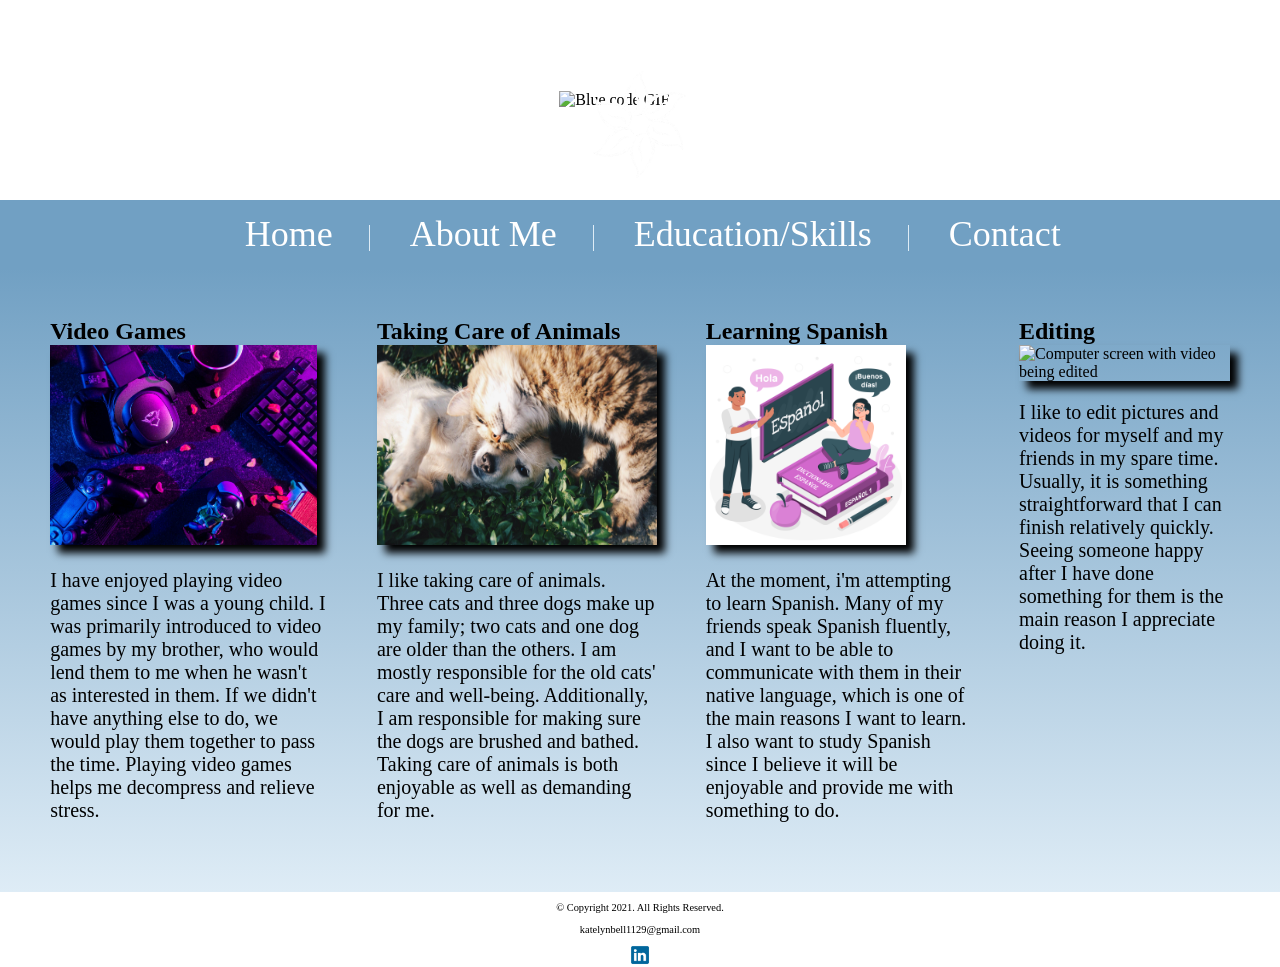
==== aboutme.html @ b2fa80f9 "Update aboutme.html" ====
<!DOCTYPE html>
<html lang="en">
<head>
	<title>Katelyn Bellamy Web Profolio</title>
	<meta charset="utf-8">
	<link rel="stylesheet" href="css/styles.css">
	<meta name="viewport" content="width=device-width, initial-scale=1">
</head>
<body>
	<!-- Mobile Nav -->
	<nav class="mobile-nav">
		<div id="menu-links">
			<a href="index.html">Home</a>
			<a href="aboutme.html">About Me</a>
			<a href="education-skills.html">Education/Skills</a>
			<a href="contact.html">Contact</a>
		</div>
		<a class="menu-icon" onclick="hamburger()">
		<div>&#9776;</div>
		</a>
	</nav>
	<div class="video-wrapper">
		<img src="img/galaxycode(2).gif" alt="Blue code GIF">
	<header id="ffc-logo">
	<div class="name">
		<h1>Katelyn Bellamy</h1>
		<a href="index.html">
		<img src="img/WhiteIcon-noBG.png" alt="Flower Icon" class="center"></a>
		</div>
	</div>
	</header>
	<!-- Tablet, Desktop Nav -->
	<nav class="tablet-desktop">
	<ul>
		<li><a href="index.html">Home</a></li>
		<li><a href="aboutme.html">About Me</a></li>
		<li><a href="education-skills.html">Education/Skills</a></li>
		<li><a href="contact.html">Contact</a></li>
	</ul>
	</nav>
	<main class="me">
			<article>
				<h1>Video Games</h1>
				<img src="img/Video-Game.jpg" alt="Controller and Headphones image" class="games">
				<p>I have enjoyed playing video games since I was a young child. I was primarily introduced to video games by my brother, who would lend them to me when he wasn't as interested in them. If we didn't have anything else to do, we would play them together to pass the time. Playing video games helps me decompress and relieve stress.</p>
			</article>
			<article>
				<h1>Taking Care of Animals</h1>
				<img src="img/Animals.jpg" alt="Cat and dog image" class="animals">
				<p>I like taking care of animals. Three cats and three dogs make up my family; two cats and one dog are older than the others. I am mostly responsible for the old cats' care and well-being. Additionally, I am responsible for making sure the dogs are brushed and bathed. Taking care of animals is both enjoyable as well as demanding for me.</p>
			</article>
			<article>
			<h1>Learning Spanish</h1>
			<img src="img/Spanish.jpg" alt="People talking in spanish" class="spanish">
			<p>At the moment, i'm attempting to learn Spanish. Many of my friends speak Spanish fluently, and I want to be able to communicate with them in their native language, which is one of the main reasons I want to learn. I also want to study Spanish since I believe it will be enjoyable and provide me with something to do.</p>
			</article>
			<article>
			<h1>Editing</h1>
			<img src="Editing.jpg" alt="Computer screen with video being edited" class="edit">
			<p>I like to edit pictures and videos for myself and my friends in my spare time. Usually, it is something straightforward that I can finish relatively quickly. Seeing someone happy after I have done something for them is the main reason I appreciate  doing it.</p>
			</article>
	</main>
	<footer>
	<p>&copy; Copyright 2021. All Rights Reserved.</p>
	<p>katelynbell1129@gmail.com</p>
			<div class="social">
			<a href="https://www.linkedin.com/in/katelyn-bellamy-415078358/" target="_blank">
			<img src="img/linkedin-icon.png" alt="blue and white Linkedin logo"></a>
	</footer>
		<script src="scripts/script.js"></script>
</body>
</html>
---- css/styles.css ----
/*
Author: Katelyn Bellamy
Date: 2/3/2025
File Name: styles.css
*/

/* CSS Reset */
body, header, nav, main, footer, img, h1, ul {
    margin: 0;
    padding: 0;
    border: 0;
}

/* Style rule for images */
img {
    max-width: 100%;
}


/* Style rules for mobile viewport */

/* show mobile class, hide tablet-desktop class and menu-links id  */
.mobile-nav  #menu-links {
	display: block;
}

.tablet-desktop, #menu-links {
	display: none;
}

/* Style rules for header content */
header {
    text-align: center;
    font-size: 1.5em;
    color: #71a0c3;
}

header h1 {
    font-family: 'DM Serif Display', serif;
    font-style: italic;
}

	.center {
		transform: rotate(35deg);
		height: 100px;
		width: 100px;
		display: inline;
	}
	
	.video {
		position: absolute;
		top: 0;
		left: 0;
	}

	.name {
		color: #fff;
		position: absolute;
		top: 50%;
		left: 50%;
		transform: translate(-50%, -50%);
}

	.video-wrapper {
		position: relative;
		width: 100%;
		height: 200px;
		overflow: hidden;
		text-align: center;
		display: flex;
		align-items: center;
		justify-content: center;
}

/* Style rules for hamburger menu */

.mobile-nav a {
	color: #fff;
	font-family: 'DM Serif Display', serif;
	text-align: center;
	font-size: 2em;
	text-decoration: none;
	padding: 3%;
	display: block;
}

.mobile-nav a.menu-icon {
	display: block;
	position: absolute;
	right: 0;
	top: 0;
}

nav ul {
    list-style-type: none;
    text-align: center;
	display: inline-block;
}

nav li {
    display: inline-block;
    font-size: 2em;
    border-top: 1px solid #deecf6;
}

nav li a {
    display: inline;
    color: #fff;
    text-align: center;
    padding: 0.5em 1em;
    text-decoration: none;
}

/* Style rules for main content */
main {
    padding: 2%;
    background-color: #deecf6;
    overflow: auto;
    font-family: 'DM Serif Display', serif;
}

main p {
    font-size: 1.25em;
}

article {
	padding: 2%;
}

#info {
    clear: left;
    background-color: #c0caf7;
    padding: 1% 2%;
}

#contact {
    text-align: center;
}

#contact .email-link {
    color: #4645a8;
    text-decoration: none;
    font-weight: bold;
}



/* Style rules for footer content */
footer {
    text-align: center;
    font-size: 0.65em;
    clear: left;
}

footer a {
    color: #4645a8;
    text-decoration: none;
}

/* Media Query for Tablet Viewport */
@media screen and (min-width: 550px), print {
  
/* Tablet Viewport: Show tablet-desktop class, hide mobile class */

	.tablet-desktop {
		display: block;
	}
	
	.mobile, .mobile-nav {
		display: none;
	}
	
    /* Tablet Viewport: Style rule for header content */
    
	.center {
		transform: rotate(35deg);
		height: 100px;
		width: 100px;
		display: inline;
	}
	
    /* Tablet Viewport: Style rules for nav area */
	
	nav {
		padding: 1%;
		margin-bottom: 1%;
	}
	
    nav li {
        border-top: none;
        display: inline;
        border-right: 1px solid #deecf6;
        font-size: 1.5em;
    }
    
    nav li:last-child {
        border-right: none;
    }
    
    nav li a {
        padding: 0.25em 0.5em;
		font-size: 1.5em;
    }

}
   

/* Media Query for Desktop Viewport */
@media screen and (min-width: 769px), print {
    
    /* Desktop Viewport: Style rule for header */
    header {
        padding: 2%;
    }
	
	.video {
		position: absolute;
		top: 0;
		left: 0;
	}
	
	.video-wrapper {
		position: relative;
		width: 100%;
		height: 200px;
		overflow: hidden;
		text-align: center;
		display: flex;
		align-items: center;
		justify-content: center;
	}

	.name {
		color: #fff;
		position: absolute;
		top: 50%;
		left: 50%;
		transform: translate(-50%, -50%);
	}
}
	
    /* Desktop Viewport: Style rules for nav area */
	
	nav {	
		background: #71a0c3;
		text-align: center;
		width: 100%;
		margin: 0em 0em 0 0;
	}

    nav li a {
        padding: 0.5em 1em;
		display: inline;
		color: #fff;
		text-align: center;
		text-decoration: none;
		font-size: 1.5em;
    }
    
    nav li a:hover {
        color: #71a0c3;
        background-color: #deecf6;
    }

	nav ul {
		list-style-type: none;
		text-align: center;
		display: inline;
}
	#icon {
		max-width: 50%;
		display: block;
	}

    .mobile, mobile-nav {
        display: none;
    }
  
    /* Desktop Viewport: Style Rules for main content */  
    #info ul {
        margin-left: 5%;
    }

    main h3 {
        font-size: 1.5em;
    }
	
	.savvy {
		font-size: .9em;
		border: 2px solid #deecf6;
		text-align: center;
		padding: 2%;
	}
	
	.think {
		font-size: .9em;
		border: 2px solid #deecf6;
		text-align: center;
		padding: 2%;
	}
	
	.manage {
		font-size: .9em;
		border: 2px solid #deecf6;
		text-align: center;
		padding: 2%;
	}
	
	.adapt {
		font-size: .9em;
		border: 2px solid #deecf6;
		text-align: center;
		padding: 2%;
	}
	
	.edu {
		font-size: 2em;
	}
	
	.skills {
		font-size: 2em;
		padding: 2%;
	}
	
	.stuff {
    display: flex;
	padding: 2%;
}

	.com {
		height:200px;
		width:220px;
		flex: 1 100px; 
		border-radius: 70%;
		object-fit: cover;
		box-shadow: 8px 8px 8px #71a0c3;
	}
	
	.crit {
		height:200px;
		width:220px;
		flex: 1 100px; 
		border-radius: 70%;
		object-fit: cover;
		box-shadow: 8px 8px 8px #71a0c3;
	}
	
	.time {
		height:200px;
		width:220px;
		flex: 1 100px; 
		border-radius: 70%;
		object-fit: cover;
	}
	
	.change {
		height:200px;
		width:220px;
		flex: 1 100px; 

	}
	
	.education {
		display: flex;
		padding: 2%;
	}
	
	.WFHS {
		height:300px;
		width:320px;
		flex: 1 100px; 
	}
	
	.FDTC {
		height:300px; 
		width:460px;
		flex: 1 100px; 
	}
	
	#div1 {
		border: 2px solid #71a0c3;
	}
	
	#div2 {
		border: 2px solid #71a0c3;
	}
	
	
	@media (max-width: 600px) {
	.education {
		flex-direction: column;
	}
	
	.stuff {
		flex-direction: column;
	}
}
	.link {
		background-color: #71a0c3;
		padding: 2%;
        margin: 0em 0em 0 0;
		width: 80%;
		text-align: center;
		border-radius: 5px;
		color: #fff;
	}
	
		
   	.me {
	display: flex;
	background: linear-gradient(to bottom, #71a0c3, #deecf6);
	}

	.code {
		display: block;
		float: right;
		box-shadow: 8px 8px 8px #000;
		height: 150px;
		width: 240px;
		transform: skewX(10deg);
		margin: 1em 1em 0 0;
	}
	
	.laptop {
		display: block;
		box-shadow: 8px 8px 8px #000;
		height: 150px;
		width: 200px;
		float:left;
	}
		
	.games {
		box-shadow: 8px 8px 8px #000;
		height:200px; 
		flex: 1 100px; 
	}
	
	.animals {
		box-shadow: 8px 8px 8px #000;
		height:200px; 
		flex: 1 100px;
	}
	
	.spanish {
		height: 200px; 
		flex: 1 100px;
		box-shadow: 8px 8px 8px #000;
	}
	
	.edit {
		height: 200px; 
		flex: 1 100px;
		box-shadow: 8px 8px 8px #000;
	}
	
	.school {
		text-align:center;
	}
	
	.pro {
		text-align: center;
		margin: 0em 0em 0 0;
		float: left;
	}
	
	.af {
		text-align: center;
		margin: 0em 0em 0 0;
		float: right;
	}	
	
	@media (max-width: 600px) {
	.me {
		flex-direction: column;
		height: 500px;
	}
}
	.home {
		text-align: center;
		margin: 0em 0em 0 0;
	}	

	/* Style rules for footer content */
	.social {
		display: block;
		height: 20px;
		width: 20px;
		margin: auto;
	}
	
/* Media Query for Print */
@media print {
    
    body {
        background-color: #fff;
        color: #000;
    }
    
}
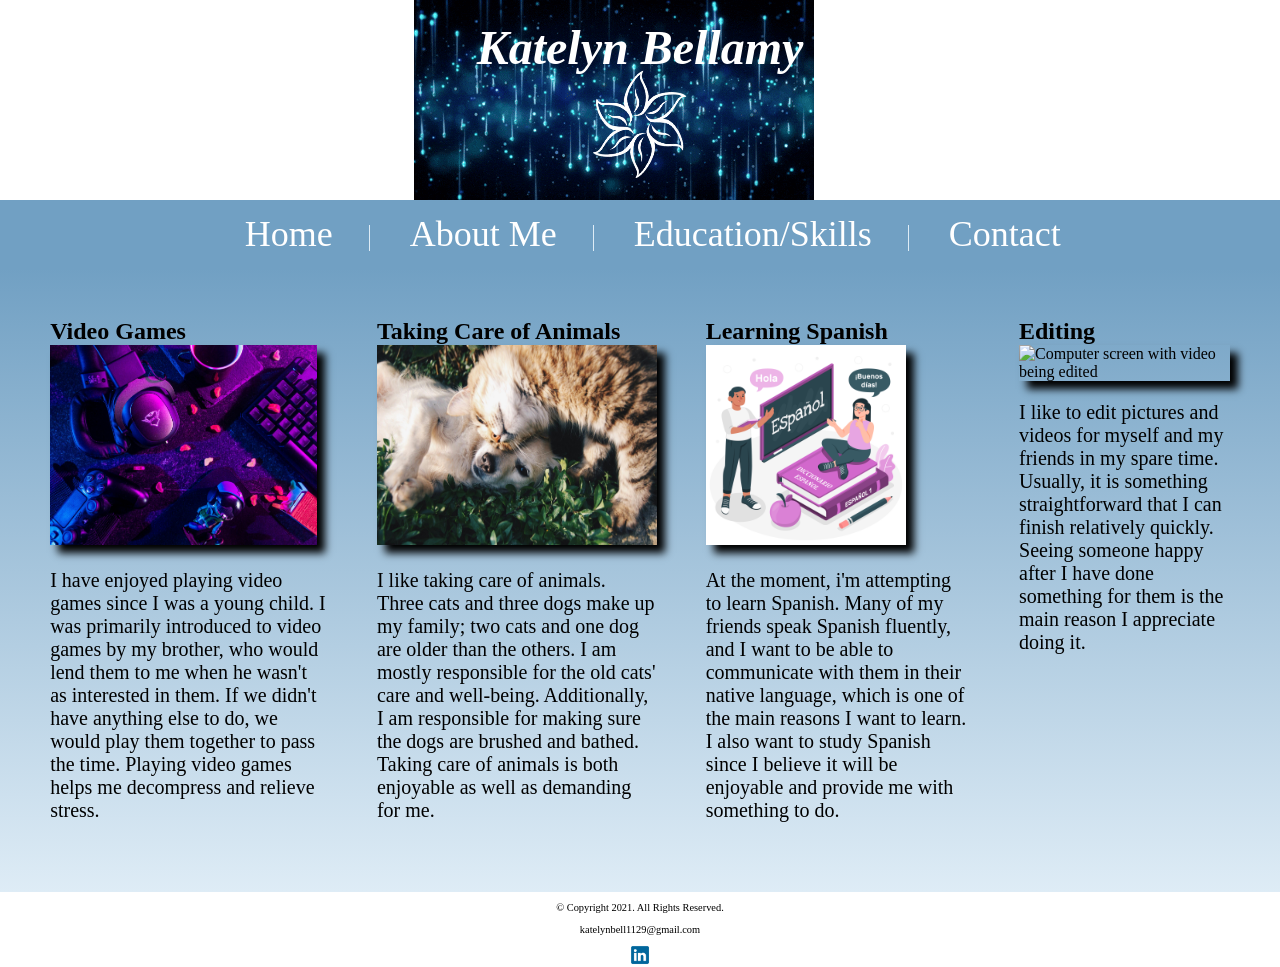
==== commit 7540c162: "Update aboutme.html" ====
--- a/aboutme.html
+++ b/aboutme.html
@@ -20,7 +20,7 @@
 		</a>
 	</nav>
 	<div class="video-wrapper">
-		<img src="img/galaxycode(2).gif" alt="Blue code GIF">
+		<img src="galaxycode (4).gif" alt="Blue code GIF">
 	<header id="ffc-logo">
 	<div class="name">
 		<h1>Katelyn Bellamy</h1>
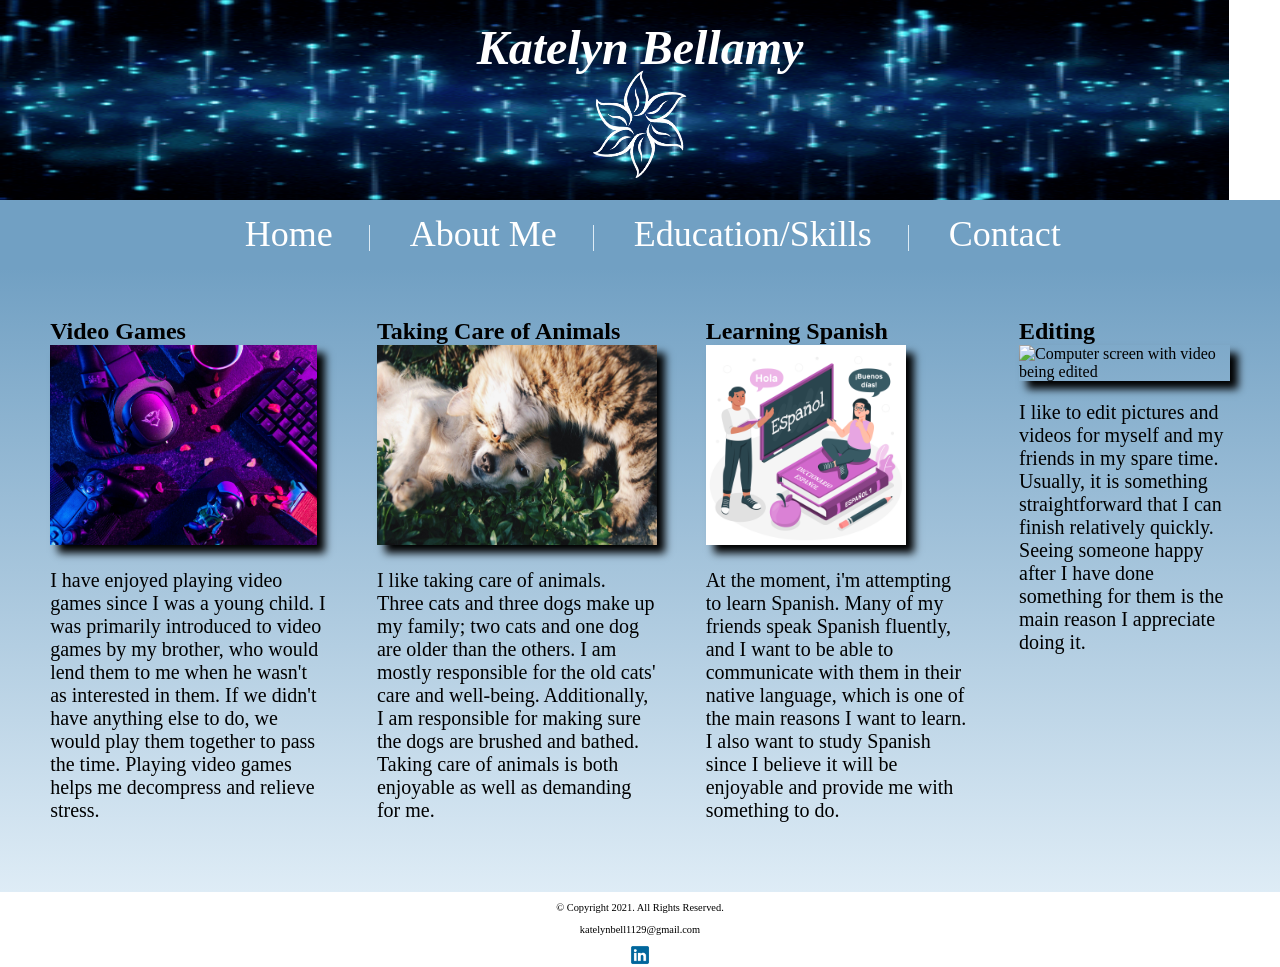
==== commit 62cb8a17: "Update aboutme.html" ====
--- a/aboutme.html
+++ b/aboutme.html
@@ -20,7 +20,7 @@
 		</a>
 	</nav>
 	<div class="video-wrapper">
-		<img src="galaxycode (4).gif" alt="Blue code GIF">
+		<img src="galaxycode (4).gif" alt="Blue code GIF" class="galaxycode">
 	<header id="ffc-logo">
 	<div class="name">
 		<h1>Katelyn Bellamy</h1>
--- a/css/styles.css
+++ b/css/styles.css
@@ -209,6 +209,11 @@
 @media screen and (min-width: 769px), print {
     
     /* Desktop Viewport: Style rule for header */
+.galaxycode {
+	width: 100%;
+    	height: 200px;
+}
+	
     header {
         padding: 2%;
     }
@@ -496,4 +501,4 @@
         color: #000;
     }
     
-}+}
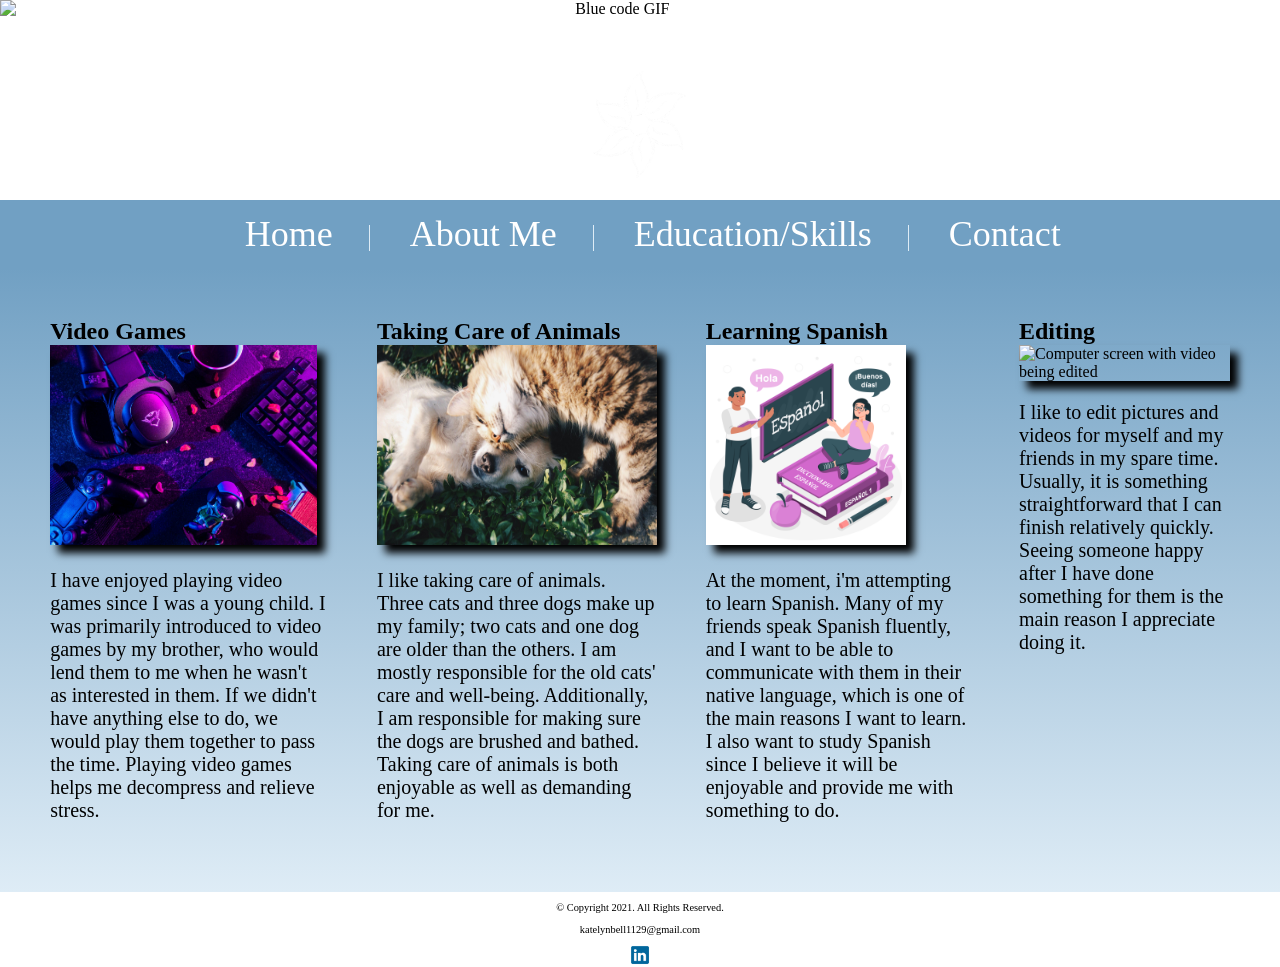
==== commit 91ca25f6: "Update aboutme.html" ====
--- a/aboutme.html
+++ b/aboutme.html
@@ -20,7 +20,7 @@
 		</a>
 	</nav>
 	<div class="video-wrapper">
-		<img src="galaxycode (4).gif" alt="Blue code GIF" class="galaxycode">
+		<img src="galaxycode (5).gif" alt="Blue code GIF" class="galaxycode">
 	<header id="ffc-logo">
 	<div class="name">
 		<h1>Katelyn Bellamy</h1>
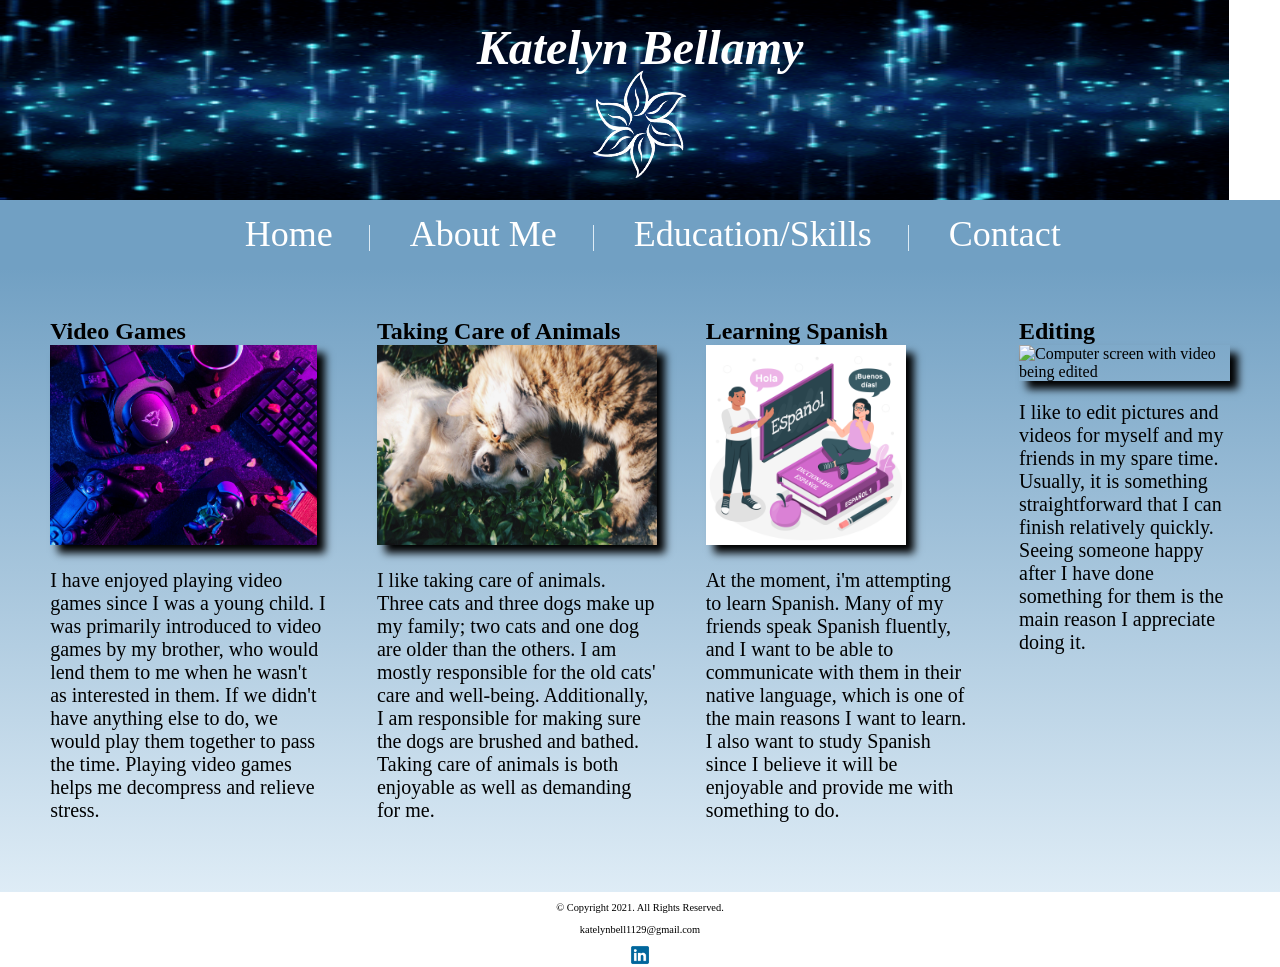
==== commit 06355fd8: "Update aboutme.html" ====
--- a/aboutme.html
+++ b/aboutme.html
@@ -20,7 +20,7 @@
 		</a>
 	</nav>
 	<div class="video-wrapper">
-		<img src="galaxycode (5).gif" alt="Blue code GIF" class="galaxycode">
+		<img src="galaxycode (9).gif" alt="Blue code GIF" class="galaxycode">
 	<header id="ffc-logo">
 	<div class="name">
 		<h1>Katelyn Bellamy</h1>
